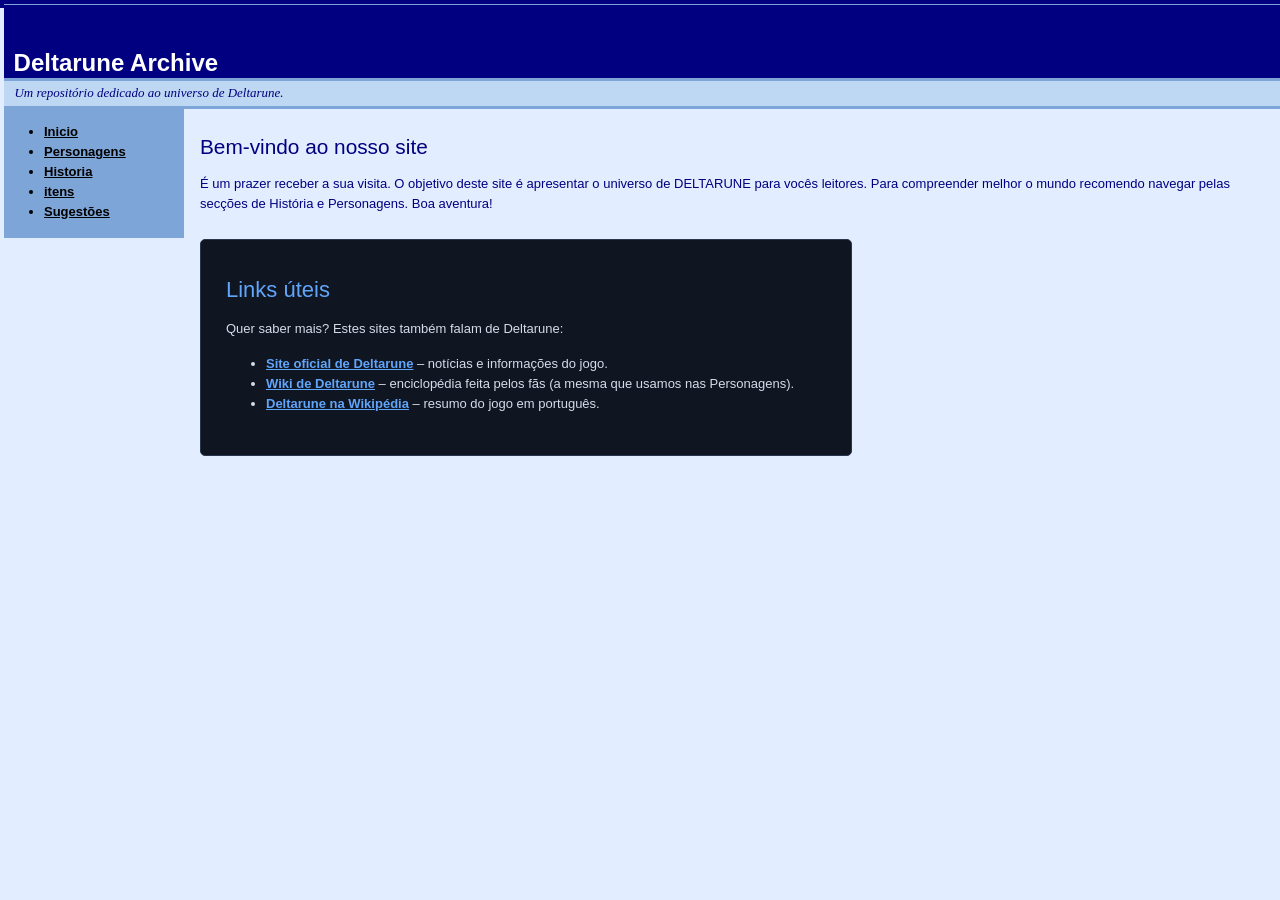
==== Inicio.html @ 45563995 "Primeira versão do site" ====
﻿<!DOCTYPE html>
<html lang="pt">

<head>

  <!-- ALTERADO: título único em cada página (antes todas se chamavam só "Deltarune Archive") -->
  <title>Início – Deltarune Archive</title>
  <meta charset="utf-8">
  <link href="estilo1.css" rel="stylesheet" type="text/css"/>
</head>
<body>
  <div id="cabecalho">
    <div id="nomedoclube">
      <h1>Deltarune Archive</h1>
    </div>
    <div id="promo">
      <!-- ALTERADO: erro de escrita "repósitorio" corrigido para "repositório" -->
      <p>Um repositório dedicado ao universo de Deltarune.</p>
    </div>
   </div><!-- fim do cabeçalho div -->
   <div id="navegacao">
     <ul>
       <li><a href="Inicio.html">Inicio</a></li>
       <li><a href="Personagens.html">Personagens</a></li>
       <li><a href="Historia.html">Historia</a></li>
	  
	   <li><a href="Itens.html">itens</a></li>
	   <li><a href="Sugestao.html">Sugestões</a></li>
     </ul>
  </div> <!-- Fim do div de navegação -->
  <div id="corpo">
    <h2>Bem-vindo ao nosso site</h2>
    <!-- ALTERADO: "sessões de historias" -> "secções de História" (sessão = reunião; secção = parte do site) -->
    <p>É um prazer receber a sua visita. O objetivo deste site é apresentar o universo de DELTARUNE para vocês leitores. Para compreender melhor o mundo recomendo navegar pelas secções de História e Personagens. Boa aventura! </p>

    <div class="cartao links-uteis">
      <h2>Links úteis</h2>
      <p>Quer saber mais? Estes sites também falam de Deltarune:</p>
      <ul>
        <li><a href="https://deltarune.com">Site oficial de Deltarune</a> – notícias e informações do jogo.</li>
        <li><a href="https://deltarune.fandom.com/">Wiki de Deltarune</a> – enciclopédia feita pelos fãs (a mesma que usamos nas Personagens).</li>
        <li><a href="https://pt.wikipedia.org/wiki/Deltarune">Deltarune na Wikipédia</a> – resumo do jogo em português.</li>
      </ul>
    </div>
  </div><!-- Fim de corpo div -->
	<script type="text/javascript" src="js/jquery-1.7.2.js"></script>
	<script type="text/javascript" src="js/common.js"></script>
</body>

</html>
---- estilo1.css ----
body {
  font-family: Verdana, Helvetica, Arial, sans-serif;
  background-color: #e2edff;
  line-height: 125%;
  border: 4px solid navy;
  padding: 0;
  margin: 0;
}


p {
  font-size: small;
  color: navy;
}

/* Links */
a {
  font-weight: bold;
}

a:link {
  color: rgb(0, 0, 0);
}

a:visited {
  color: navy;
}

a:hover {
  text-decoration: none;
  color: white;
  background-color: navy;
}

a:active {
  color: aqua;
  background-color: navy;
}


h1, h2, h3 {
  font-family: "Trebuchet MS", Helvetica, Arial, sans-serif;
}

h1 {
  font-size: x-large;
  background-color: navy;
  color: white;
  padding-top: 2em;
  padding-bottom: .2em;
  padding-left: .4em;
  margin: 0;
}

h2 {
  color: navy;
  font-size: 130%;
  font-weight: normal;
  padding-top: 15px;
}

/* Listas */
li {
  font-size: small;
}


em {
  font-style: normal;
  text-transform: uppercase;
}


.fun {
  color: #339999;
  font-family: Georgia, Times, serif;
  letter-spacing: 0.05em;
}

blockquote.fun {
  font-style: italic;
}


#promo p {
  font-style: italic;
  font-family: Georgia, Times, serif;
  background-color: #bed8f3;
  border-top: 3px solid #7da5d8;
  border-bottom: 3px solid #7da5d8;
  padding-top: .2em;
  padding-bottom: .2em;
  padding-left: .8em;
  margin: 0;
}


#navegacao {
  width: 180px;
  background-color: #7da5d8;
}


h2, ul {
  margin-top: 15px;
}


#cabecalho {
  border-top: 1px solid #7da5d8;
  
}



/* Posicionamento absoluto */
#navegacao, #corpo, #cabecalho {
  position: absolute;
}

/* Posicionamento vertical */
#navegacao, #corpo {
  top: 107px;
}

/* Posicionamento horizontal do conteúdo */
#corpo {
  left: 200px;
  
}

/* Largura do cabeçalho */
#cabecalho {
  width: 100%;
}


.aspeto {
  float: right;
  margin: 10px;
}

/* ===========================================================
   LAYOUT: imagem e texto lado a lado (Personagens e Capítulos)
   ALTERADO: .Personagens e .conteudo-capitulo repetiam o mesmo layout (display:flex + a regra do figure).
   A parte comum agora está junta; abaixo fica só o que é diferente em cada um.
   =========================================================== */
.Personagens,
.conteudo-capitulo {
  display: flex;
}

.Personagens figure,
.conteudo-capitulo figure {
  margin: 0;
  flex-shrink: 0; /* impede a imagem de encolher */
}

/* Só dos Personagens */
.Personagens {
  align-items: flex-start;
  gap: 20px;
  max-width: 800px;
  margin-bottom: 20px;
}

.Personagens .descricao {
  flex: 1; /* o texto ocupa o espaço restante */
}

.Personagens .descricao h2 {
  margin-top: 0;
  padding-top: 0;
}

/* Só dos Capítulos */
.conteudo-capitulo {
  color: #60A5FA;
  align-items: center;
  gap: 30px;
}


.capitulo,
.cartao {
  background-color: #101522;
  border: 1px solid #29364D;;
  border-radius: 5px;
  padding: 25px;
  margin-bottom: 40px;
}

.capitulo h2,
.cartao h2 {
  color: #60A5FA;
  margin-top: 0;
  font-size: 28px;
}

.capitulo h3,
.cartao h3 {
  color: #F5F5F5;
}

/* Texto, listas e links dentro do cartão (o azul do link se destaca do fundo escuro) */
.cartao p,
.cartao li {
  color: #D5DCE8;
}

.cartao a:link,
.cartao a:visited {
  color: #60A5FA;
}

.cartao a:hover {
  color: #101522;
  background-color: #60A5FA;
}

.cartao a:active {
  color: #101522;
  background-color: #93C5FD;
}

.cartao figcaption {
  color: #A8B3C7;
  font-size: small;
}

/* NOVO: cartão dos Links úteis (Inicio.html) */
.links-uteis {
  max-width: 600px;
  margin-top: 25px;
}

.links-uteis h2 {
  font-size: 22px;
}

/* ===========================================================
   CAPÍTULOS (Historia.html)
   =========================================================== */
.resumo {
  max-width: 600px;
  font-size: 17px;
  line-height: 1.6;
}

/* ALTERADO: a classe .capituloTexto foi apagada (estava em 5 parágrafos só para pintar o texto de azul).
   Agora esta regra faz o mesmo para todos os resumos, sem precisar de classe no HTML. */
.capitulo .resumo p {
  color: #60A5FA;
}

.personagens-capitulo {
  margin-top: 25px;
  color: #A8B3C7;
}

/* NOVO: capítulos em sanfona. A classe .sanfona é posta pelo jQuery (js/common.js) nos títulos dos capítulos */
.capitulo h2.sanfona {
  cursor: pointer;
  user-select: none;
}

.capitulo h2.sanfona:hover {
  text-decoration: underline;
}

.capitulo h2.sanfona::after {
  content: " \25BE"; /* seta para baixo = aberto */
  font-size: 60%;
}

.capitulo h2.sanfona.fechado::after {
  content: " \25B8"; /* seta para a direita = fechado */
}

.conteudo-capitulo img {
  width: 300px;
  height: 200px;
  object-fit: cover;
}

/* ===========================================================
   TABELA DE ITENS (Itens.html)
   =========================================================== */
.itens {
  border-collapse: collapse;
  width: 100%;
  max-width: 900px;
  background-color: #101522;
  color: white;
}

.itens th,
.itens td {
  border: 1px solid #29364D;;
  padding: 12px;
  text-align: center;
}

.itens th {
  background-color: #172033;
  color: #60A5FA;
}

.itens img {
  width: 80px;
  height: 80px;
  object-fit: contain;
}

.legendaItens {
  color: black;
}

/* NOVO: caixa de pesquisa da tabela e mensagem "nenhum item" (jQuery em js/common.js) */
.pesquisa {
  width: 260px;
  max-width: 100%;
  padding: 6px 8px;
  border: 1px solid navy;
  border-radius: 4px;
  font-family: inherit;
}

/* ===========================================================
   FORMULÁRIO (Sugestao.html)
*/
.contact fieldset {
  background-color: #101522;
  border: 1px solid #29364D;;
  border-radius: 5px;
  padding: 20px 25px;
  max-width: 700px;
}

/* a legenda fica numa "etiqueta" escura para se ler bem por cima da borda */
.contact legend {
  background-color: #101522;
  color: #60A5FA;
  font-weight: bold;
  padding: 3px 12px;
}

.contact div {
  margin-bottom: 14px;
}

.contact p,
.contact label {
  color: #D5DCE8;
  font-size: small;
}

.contact p {
  margin: 0 0 6px 0;
}

/* etiqueta com largura fixa: alinha os campos em coluna */
.fixedwidth {
  display: inline-block;
  width: 170px;
  vertical-align: top;
  padding-top: 6px;
}

.contact input[type="text"],
.contact select,
.contact textarea {
  width: 300px;
  max-width: 100%;
  padding: 6px 8px;
  background-color: #172033;
  color: white;
  border: 1px solid #29364D;;
  border-radius: 4px;
  font-family: inherit;
  font-size: small;
}

.contact input:focus,
.contact select:focus,
.contact textarea:focus {
  outline: 1px solid #60A5FA;
}


#contador {
  display: block;
  margin-left: 175px;
  color: #A8B3C7;
  font-size: x-small;
}

.buttonarea {
  text-align: center;
}

.contact input[type="submit"] {
  padding: 8px 18px;
  background-color: #60A5FA;
  color: #101522;
  border: 0;
  border-radius: 4px;
  font-weight: bold;
  cursor: pointer;
}

.contact input[type="submit"]:hover {
  background-color: #93C5FD;
}
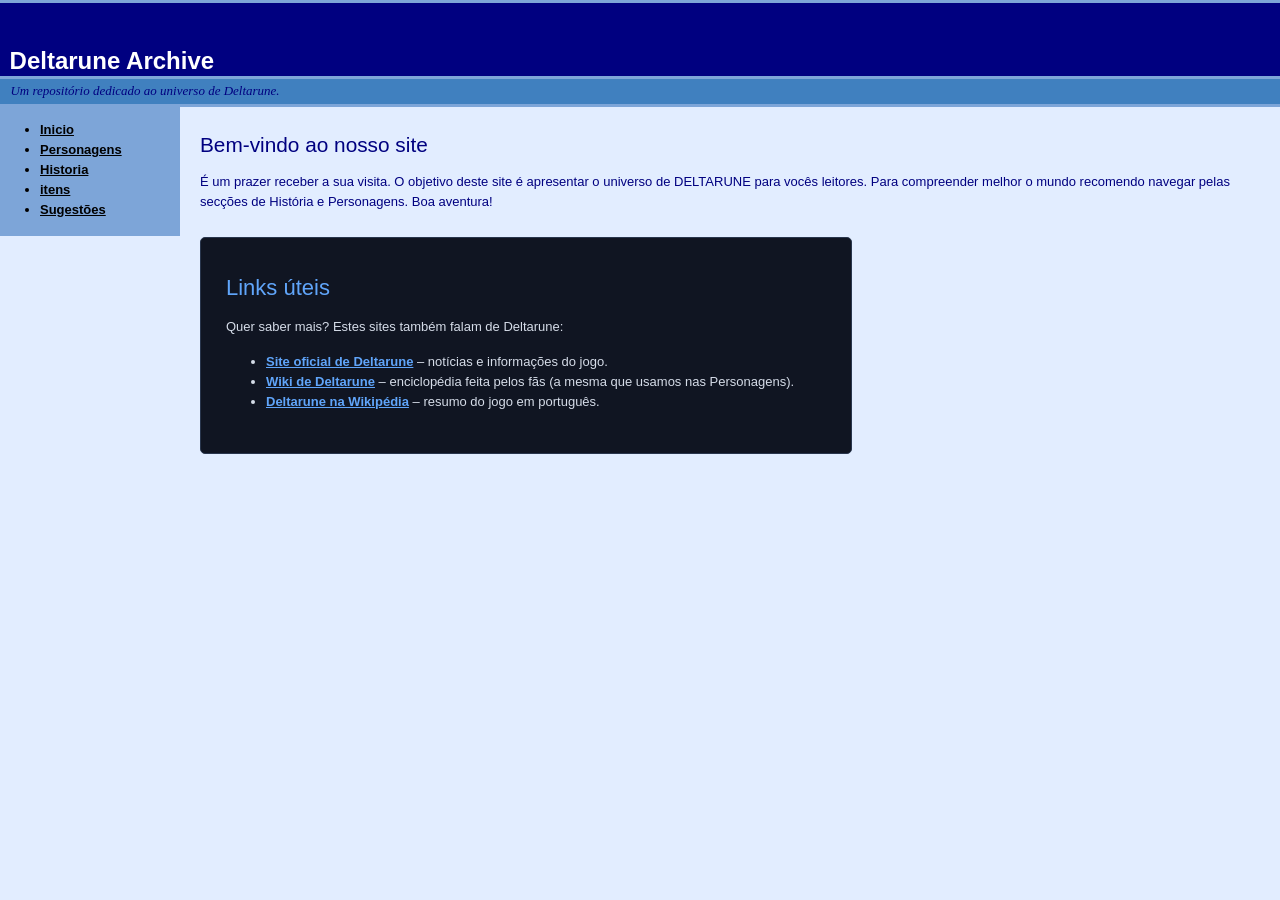
==== commit 390dc267: "Algumas alterações simples para humanizar" ====
--- a/Inicio.html
+++ b/Inicio.html
@@ -3,7 +3,6 @@
 
 <head>
 
-  <!-- ALTERADO: título único em cada página (antes todas se chamavam só "Deltarune Archive") -->
   <title>Início – Deltarune Archive</title>
   <meta charset="utf-8">
   <link href="estilo1.css" rel="stylesheet" type="text/css"/>
@@ -14,7 +13,7 @@
       <h1>Deltarune Archive</h1>
     </div>
     <div id="promo">
-      <!-- ALTERADO: erro de escrita "repósitorio" corrigido para "repositório" -->
+     
       <p>Um repositório dedicado ao universo de Deltarune.</p>
     </div>
    </div><!-- fim do cabeçalho div -->
@@ -30,7 +29,7 @@
   </div> <!-- Fim do div de navegação -->
   <div id="corpo">
     <h2>Bem-vindo ao nosso site</h2>
-    <!-- ALTERADO: "sessões de historias" -> "secções de História" (sessão = reunião; secção = parte do site) -->
+    
     <p>É um prazer receber a sua visita. O objetivo deste site é apresentar o universo de DELTARUNE para vocês leitores. Para compreender melhor o mundo recomendo navegar pelas secções de História e Personagens. Boa aventura! </p>
 
     <div class="cartao links-uteis">
--- a/estilo1.css
+++ b/estilo1.css
@@ -2,7 +2,6 @@
   font-family: Verdana, Helvetica, Arial, sans-serif;
   background-color: #e2edff;
   line-height: 125%;
-  border: 4px solid navy;
   padding: 0;
   margin: 0;
 }
@@ -85,7 +84,7 @@
 #promo p {
   font-style: italic;
   font-family: Georgia, Times, serif;
-  background-color: #bed8f3;
+  background-color: #4080bf;
   border-top: 3px solid #7da5d8;
   border-bottom: 3px solid #7da5d8;
   padding-top: .2em;
@@ -107,9 +106,9 @@
 
 
 #cabecalho {
-  border-top: 1px solid #7da5d8;
+  border-top: solid #7da5d8;
   
-}
+} 
 
 
 
@@ -120,7 +119,7 @@
 
 /* Posicionamento vertical */
 #navegacao, #corpo {
-  top: 107px;
+  top: 105px;
 }
 
 /* Posicionamento horizontal do conteúdo */
@@ -280,7 +279,7 @@
 .conteudo-capitulo img {
   width: 300px;
   height: 200px;
-  object-fit: cover;
+ 
 }
 
 /* ===========================================================
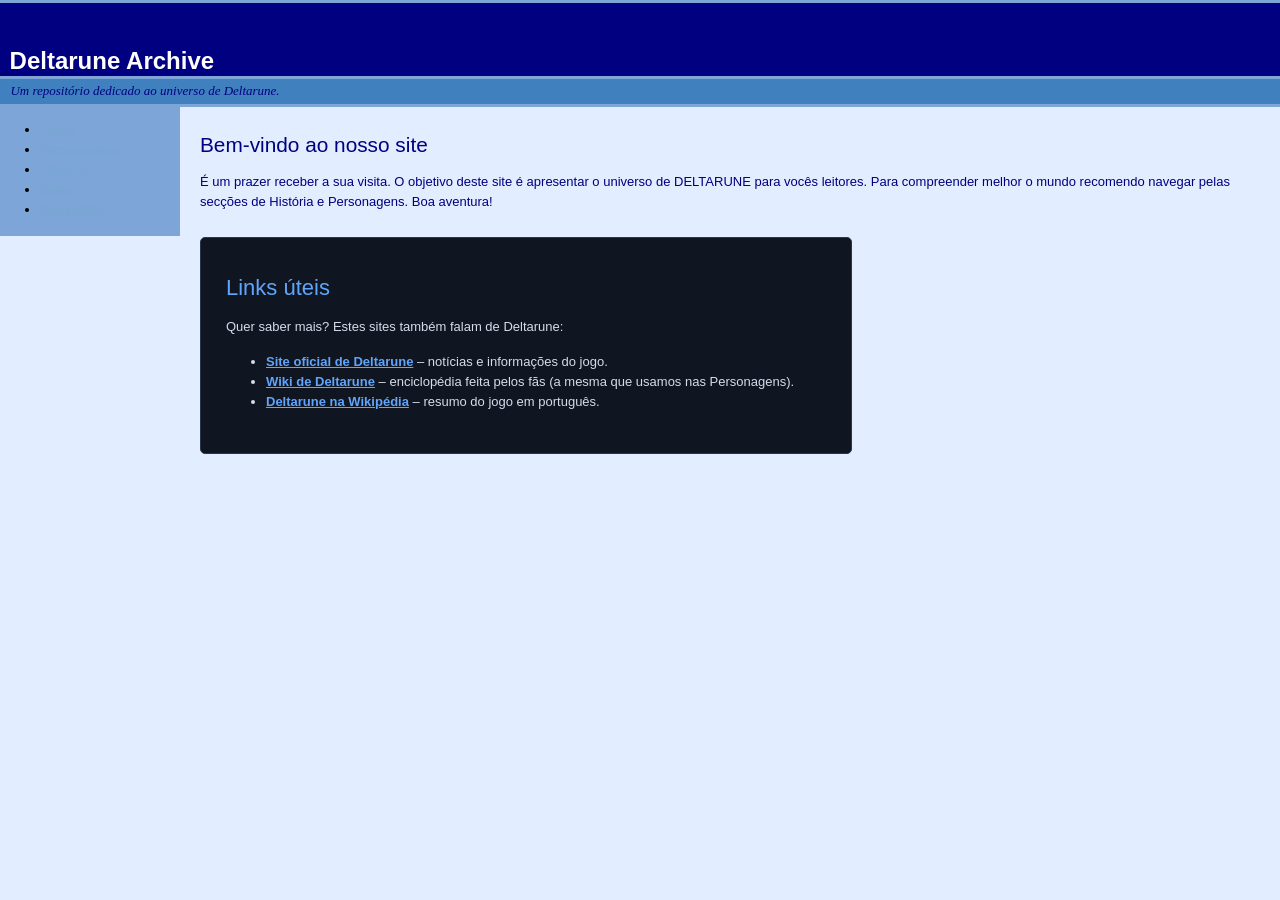
==== commit 9d863086: "Algumas outras mudancinhas" ====
--- a/Inicio.html
+++ b/Inicio.html
@@ -22,7 +22,6 @@
        <li><a href="Inicio.html">Inicio</a></li>
        <li><a href="Personagens.html">Personagens</a></li>
        <li><a href="Historia.html">Historia</a></li>
-	  
 	   <li><a href="Itens.html">itens</a></li>
 	   <li><a href="Sugestao.html">Sugestões</a></li>
      </ul>
--- a/estilo1.css
+++ b/estilo1.css
@@ -18,7 +18,7 @@
 }
 
 a:link {
-  color: rgb(0, 0, 0);
+  color: #79a6d2;
 }
 
 a:visited {
@@ -315,7 +315,7 @@
   color: black;
 }
 
-/* NOVO: caixa de pesquisa da tabela e mensagem "nenhum item" (jQuery em js/common.js) */
+
 .pesquisa {
   width: 260px;
   max-width: 100%;
@@ -336,7 +336,7 @@
   max-width: 700px;
 }
 
-/* a legenda fica numa "etiqueta" escura para se ler bem por cima da borda */
+
 .contact legend {
   background-color: #101522;
   color: #60A5FA;
@@ -358,7 +358,7 @@
   margin: 0 0 6px 0;
 }
 
-/* etiqueta com largura fixa: alinha os campos em coluna */
+/* largura fixa: alinha os campos em coluna */
 .fixedwidth {
   display: inline-block;
   width: 170px;
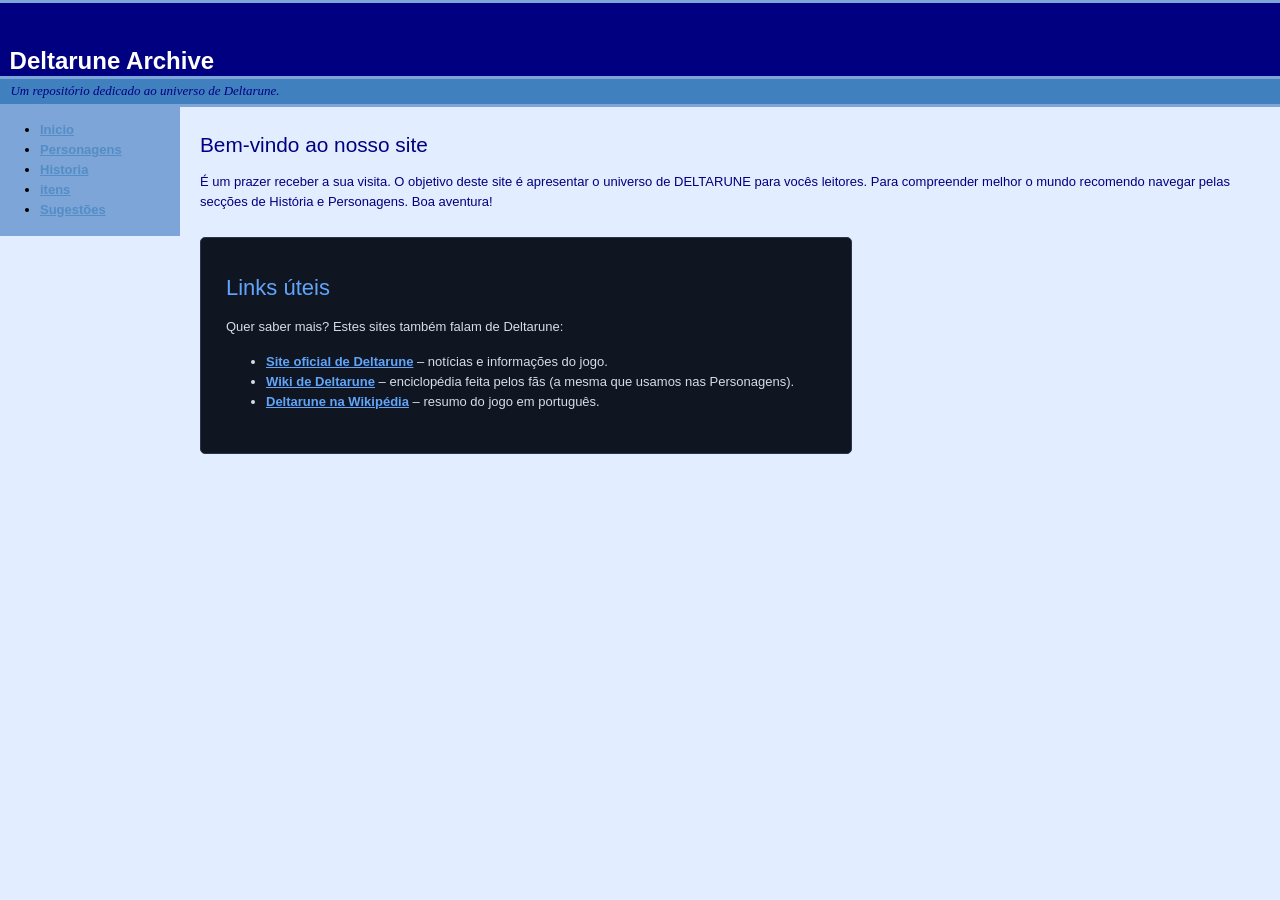
==== commit 596dd9b6: "Removi bastante coisa e adicionei" ====
--- a/Inicio.html
+++ b/Inicio.html
@@ -6,6 +6,7 @@
   <title>Início – Deltarune Archive</title>
   <meta charset="utf-8">
   <link href="estilo1.css" rel="stylesheet" type="text/css"/>
+  <link rel="icon" href="LogoDelta.jpg" type="image/jpeg"/>
 </head>
 <body>
   <div id="cabecalho">
--- a/estilo1.css
+++ b/estilo1.css
@@ -18,7 +18,7 @@
 }
 
 a:link {
-  color: #79a6d2;
+  color: #538dc5;
 }
 
 a:visited {
